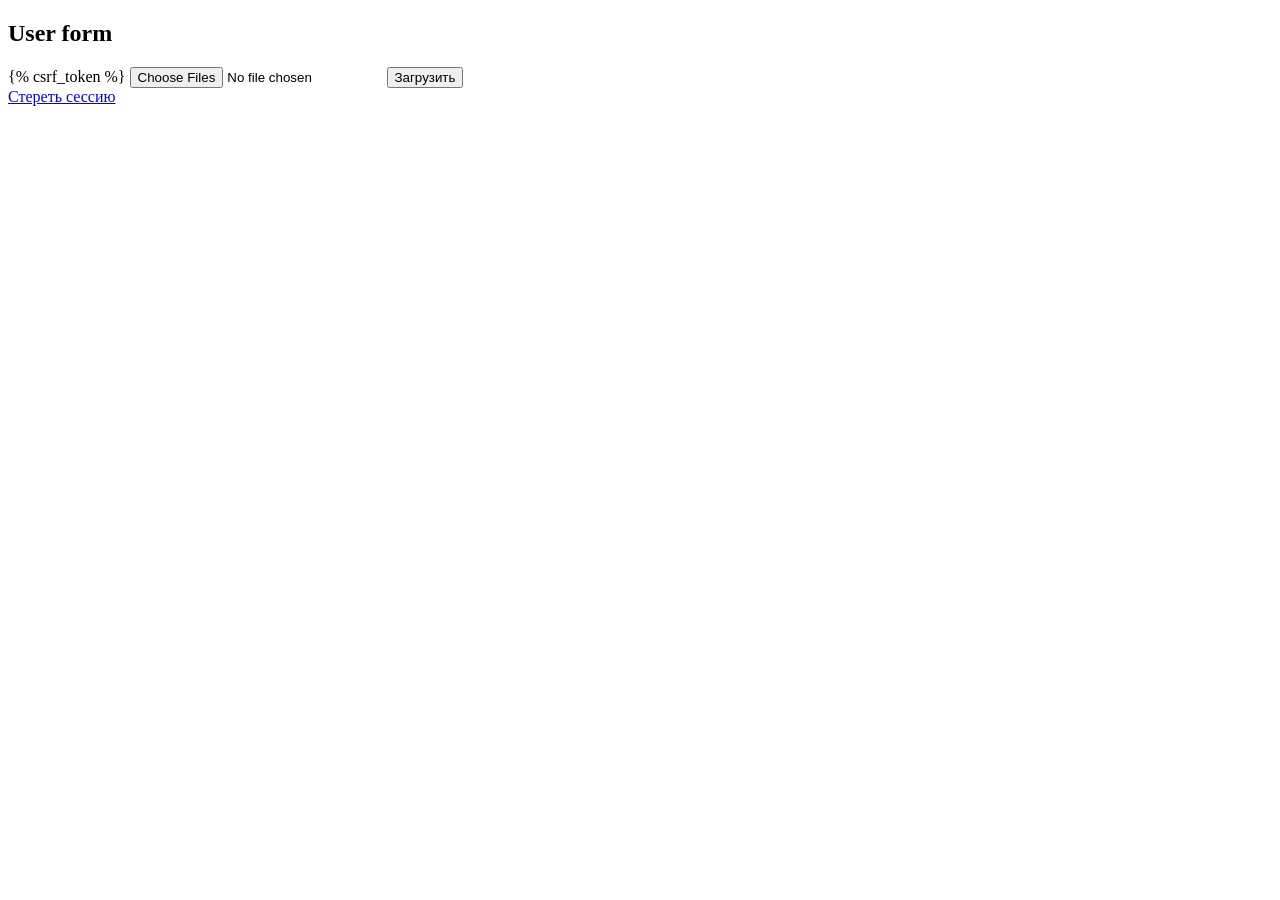
==== photoslop/photoslop_v1/templates/index.html @ a8b482d1 "Initial commit" ====
<!DOCTYPE html>
<html>
<head>
    <meta charset="utf-8" />
    <title>photoslop подписаться</title>
</head>
<body>
    <h2>User form</h2>
    <form method="POST" enctype="multipart/form-data" action="/postpic/">
    {% csrf_token %}
    <input type="file" name="profile_image" multiple accept="image/*">
    <button type="submit">Загрузить</button>
</form>
<a href="/vanish" >Стереть сессию</a>
</body>
</html>
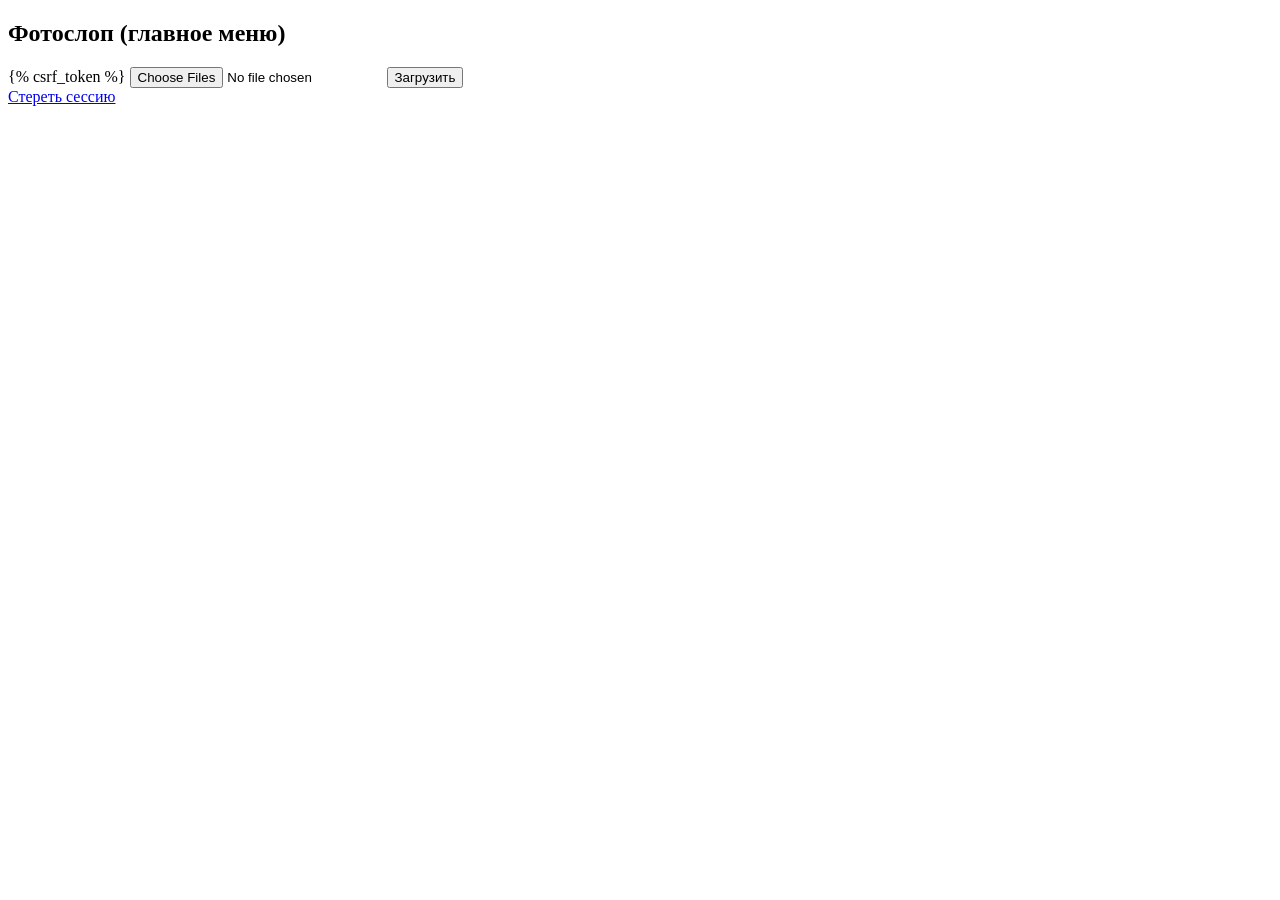
==== commit 0049f1bf: "add completed lab1" ====
--- a/photoslop/photoslop_v1/templates/index.html
+++ b/photoslop/photoslop_v1/templates/index.html
@@ -5,7 +5,7 @@
     <title>photoslop подписаться</title>
 </head>
 <body>
-    <h2>User form</h2>
+    <h2>Фотослоп (главное меню)</h2>
     <form method="POST" enctype="multipart/form-data" action="/postpic/">
     {% csrf_token %}
     <input type="file" name="profile_image" multiple accept="image/*">
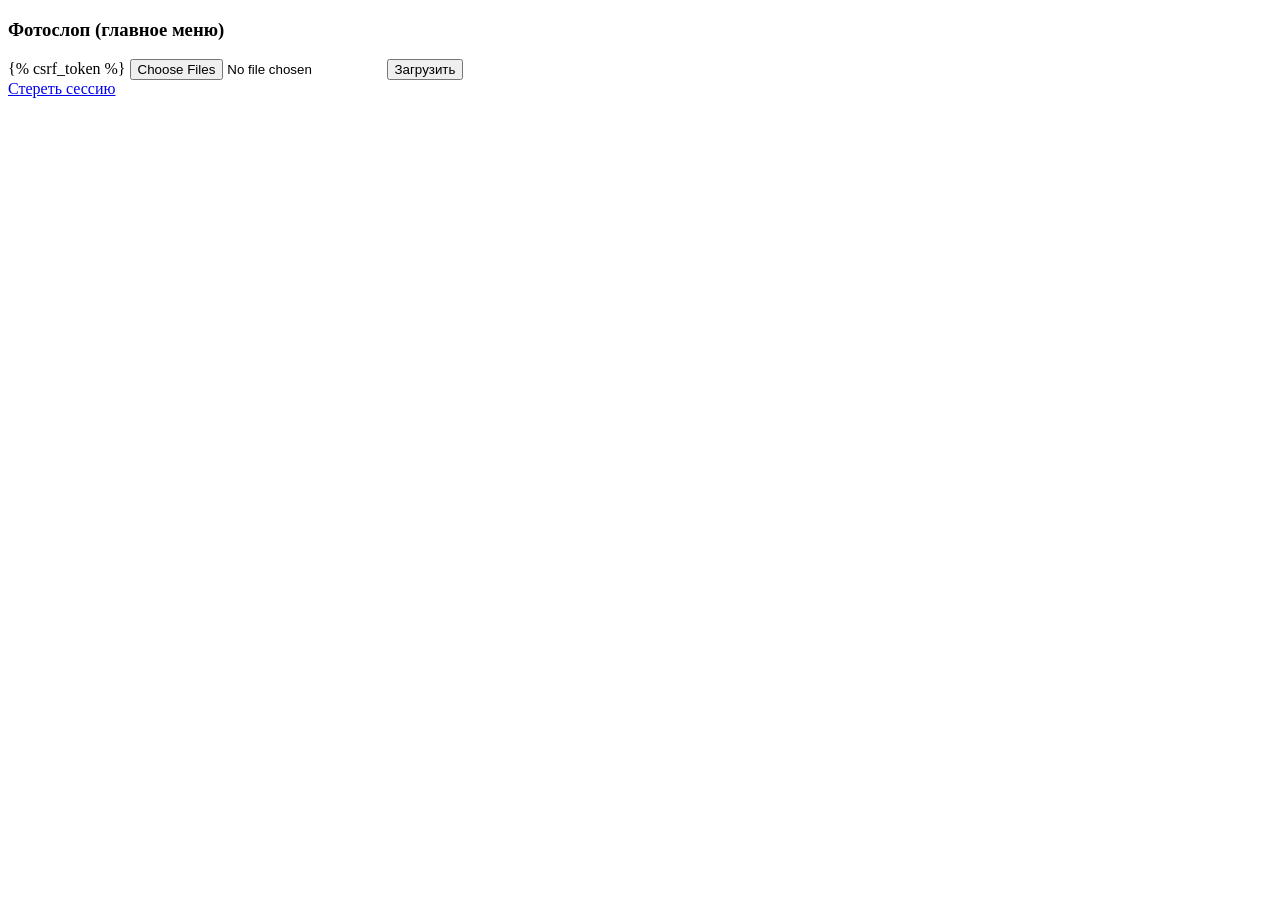
==== commit 90d4892d: "add completed lab1+small change" ====
--- a/photoslop/photoslop_v1/templates/index.html
+++ b/photoslop/photoslop_v1/templates/index.html
@@ -5,7 +5,7 @@
     <title>photoslop подписаться</title>
 </head>
 <body>
-    <h2>Фотослоп (главное меню)</h2>
+    <h3>Фотослоп (главное меню)</h3>
     <form method="POST" enctype="multipart/form-data" action="/postpic/">
     {% csrf_token %}
     <input type="file" name="profile_image" multiple accept="image/*">
